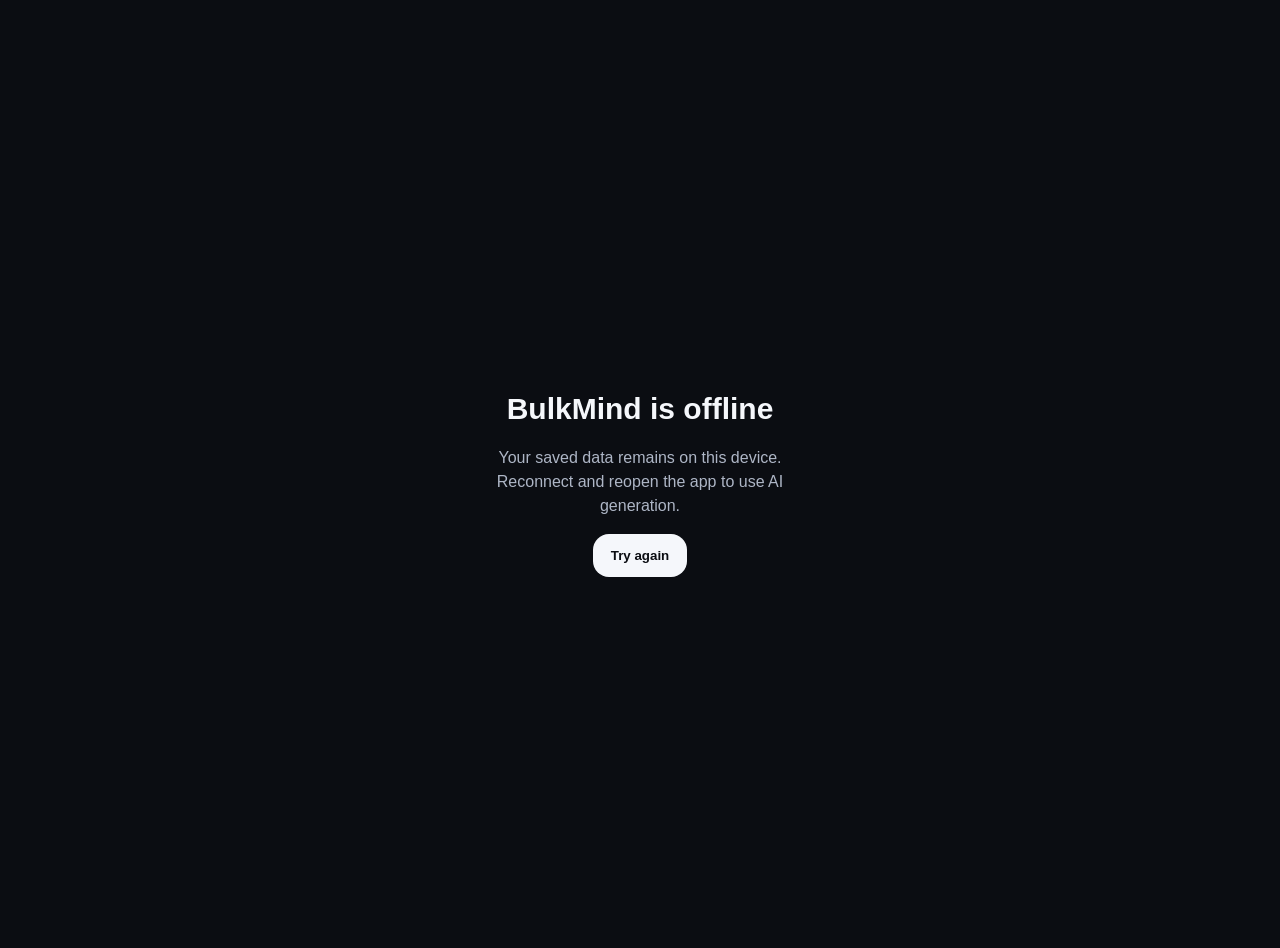
==== offline.html @ 9aad7d4e "Add files via upload" ====
<!doctype html><html><head><meta name="viewport" content="width=device-width,initial-scale=1,viewport-fit=cover"><meta name="theme-color" content="#0b0d12"><style>body{margin:0;background:#0b0d12;color:#f5f7fb;font-family:-apple-system,BlinkMacSystemFont,"Segoe UI",sans-serif;display:grid;place-items:center;min-height:100svh;padding:24px;text-align:center}main{max-width:360px}h1{font-size:30px}p{color:#aeb6c6;line-height:1.5}button{border:0;border-radius:16px;padding:14px 18px;font-weight:800;background:#f5f7fb;color:#0b0d12}</style></head><body><main><h1>BulkMind is offline</h1><p>Your saved data remains on this device. Reconnect and reopen the app to use AI generation.</p><button onclick="location.reload()">Try again</button></main></body></html>
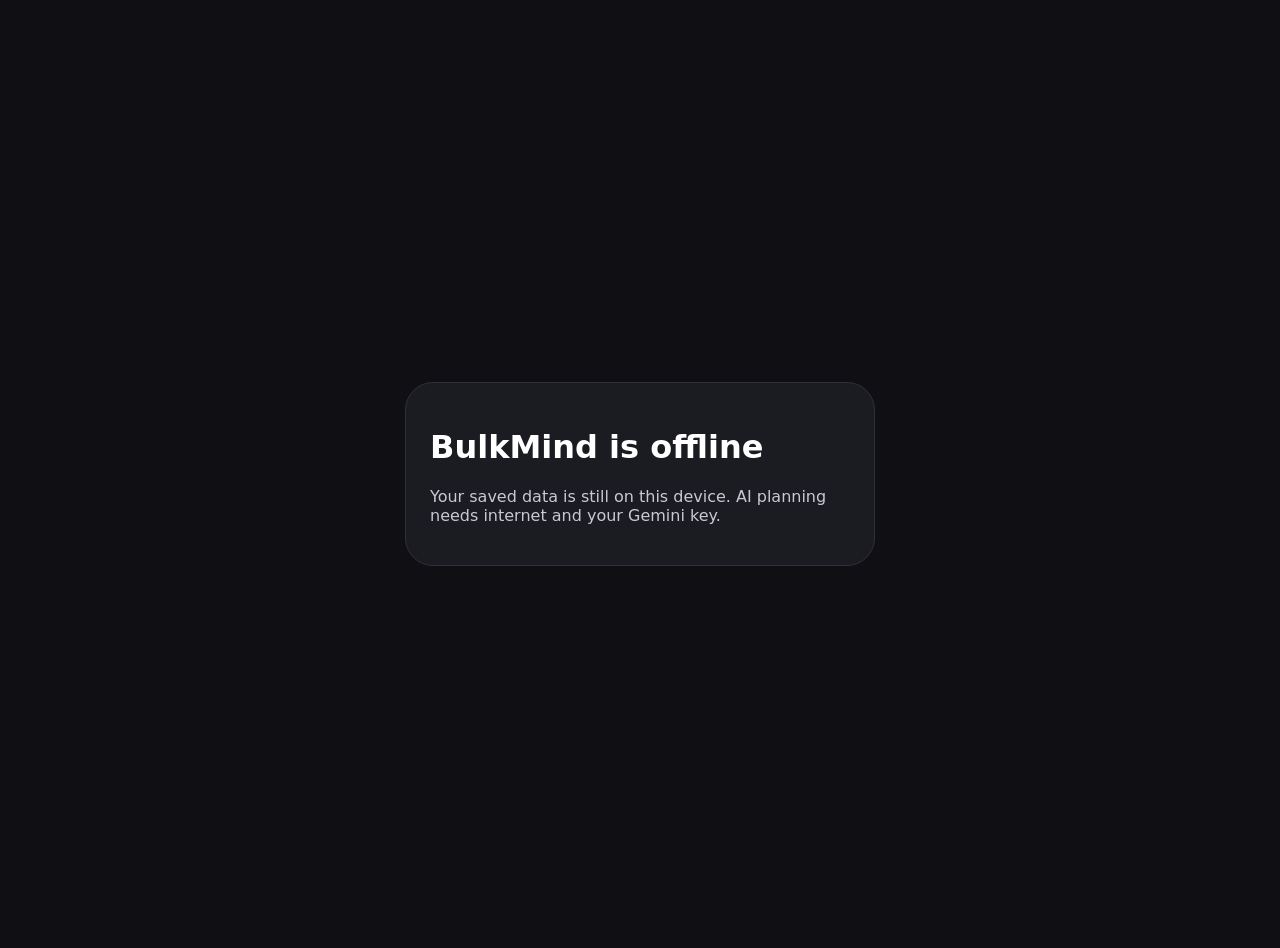
==== commit 2bbb8fa1: "Add files via upload" ====
--- a/offline.html
+++ b/offline.html
@@ -1 +1 @@
-<!doctype html><html><head><meta name="viewport" content="width=device-width,initial-scale=1,viewport-fit=cover"><meta name="theme-color" content="#0b0d12"><style>body{margin:0;background:#0b0d12;color:#f5f7fb;font-family:-apple-system,BlinkMacSystemFont,"Segoe UI",sans-serif;display:grid;place-items:center;min-height:100svh;padding:24px;text-align:center}main{max-width:360px}h1{font-size:30px}p{color:#aeb6c6;line-height:1.5}button{border:0;border-radius:16px;padding:14px 18px;font-weight:800;background:#f5f7fb;color:#0b0d12}</style></head><body><main><h1>BulkMind is offline</h1><p>Your saved data remains on this device. Reconnect and reopen the app to use AI generation.</p><button onclick="location.reload()">Try again</button></main></body></html>
+<!doctype html><html><head><meta name="viewport" content="width=device-width,initial-scale=1"><title>BulkMind offline</title><style>body{font-family:system-ui;background:#101014;color:#fff;display:grid;place-items:center;min-height:100vh;margin:0;padding:24px}.card{max-width:420px;background:#1b1b22;border:1px solid #30303a;border-radius:28px;padding:24px}p{color:#c9c9d4}</style></head><body><div class="card"><h1>BulkMind is offline</h1><p>Your saved data is still on this device. AI planning needs internet and your Gemini key.</p></div></body></html>
